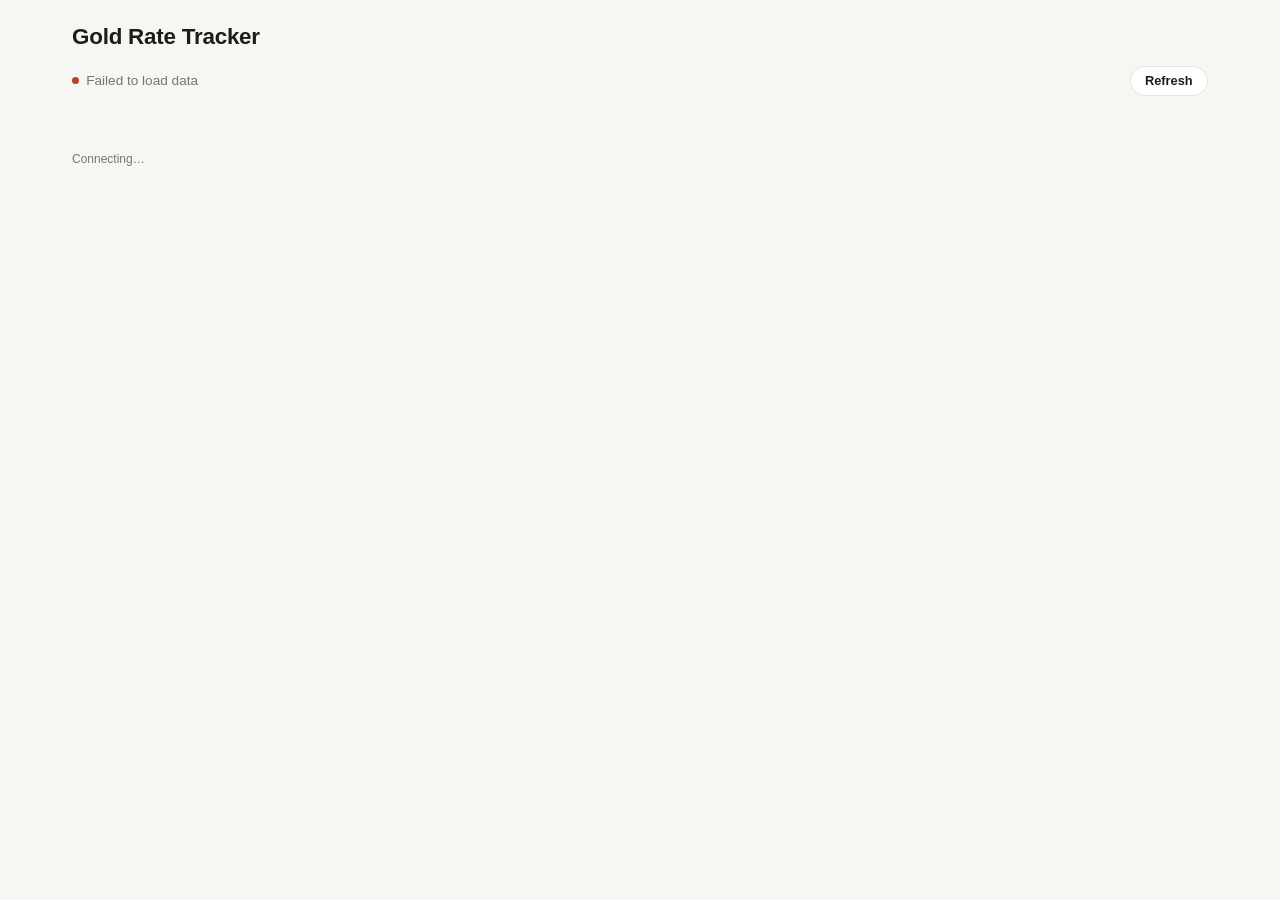
==== site/index.html @ 37ec5654 "Gold rate tracker: live dealer rates, Badla Bhaw, 3-minute endpoint Co-Authored-By: Claude Opus 5.5 " ====
<!DOCTYPE html>
<html lang="en">
<head>
<meta charset="UTF-8">
<meta name="viewport" content="width=device-width, initial-scale=1.0">
<title>Gold Rate Tracker | Live Rates</title>
<link rel="stylesheet" href="style.css">
</head>
<body>

<header>
  <h1>Gold Rate Tracker</h1>
</header>

<div class="meta">
  <span id="updated"><span class="conn-dot connecting"></span>Connecting…</span>
  <button id="refresh">Refresh</button>
</div>

<main>
  <div class="grid" id="grid"></div>
</main>

<footer id="footnote">Connecting…</footer>

<script>
// Deployed URL - deploy.sh rewrites this literal to the real API Gateway
// endpoint when uploading to S3, so leave the string itself alone.
const REMOTE_API_URL = "https://17gdivfex7.execute-api.ap-south-1.amazonaws.com/";

// Deployed WebSocket endpoint. deploy.sh rewrites this literal too, once the
// WebSocket API exists; until then it still says PLACEHOLDER and we just poll.
const REMOTE_WS_URL = "wss://WEBSOCKET_ENDPOINT_PLACEHOLDER";

const IS_LOCAL = ["localhost", "127.0.0.1", "0.0.0.0", "[::1]"].includes(location.hostname);
const API_URL = IS_LOCAL ? "/api" : REMOTE_API_URL;

// local_server.py exposes /ws on the same origin; the deployed site uses the
// API Gateway WebSocket endpoint. Either way a dropped socket falls back to
// polling /api, so the page never depends on the socket being up.
const WS_URL = IS_LOCAL
  ? (location.protocol === "https:" ? "wss://" : "ws://") + location.host + "/ws"
  : (REMOTE_WS_URL.indexOf("PLACEHOLDER") === -1 ? REMOTE_WS_URL : null);

const POLL_MS = 30000;
const FLASH_MS = 900;

function fmt(v) {
  if (v === null || v === undefined || v === "" || v === "-") return "—";
  const str = String(v).trim();
  const n = Number(str);
  if (Number.isNaN(n)) return str;
  // Keep their decimals exactly as published: 95.740 must not become 95.74.
  const dot = str.indexOf(".");
  const decimals = dot === -1 ? 0 : str.length - dot - 1;
  return n.toLocaleString("en-IN", {
    minimumFractionDigits: decimals,
    maximumFractionDigits: decimals,
  });
}

function fmtSigned(v) {
  if (v === null || v === undefined || v === "-" || v === "") return "—";
  const n = Number(v);
  if (Number.isNaN(n)) return String(v);
  return (n > 0 ? "+" : "") + n.toLocaleString("en-IN");
}

function numOrNull(v) {
  if (v === null || v === undefined || v === "" || v === "-") return null;
  const n = Number(v);
  return Number.isNaN(n) ? null : n;
}

function ago(iso) {
  const t = Date.parse(iso);
  if (Number.isNaN(t)) return "";
  const secs = Math.max(0, Math.round((Date.now() - t) / 1000));
  if (secs < 60) return secs + "s ago";
  if (secs < 3600) return Math.floor(secs / 60) + "m ago";
  return Math.floor(secs / 3600) + "h ago";
}

// ---- cards are created once, then patched in place ----------------------
// A full grid rebuild would throw away the DOM on every push, killing the
// flash animation and any text selection. Each dealer now arrives on its own
// schedule, so cards are keyed by source id and updated individually.

const cards = new Map();   // source id -> {el, values:{}, record}

function createCard(src) {
  const el = document.createElement("div");
  el.className = "card";
  el.dataset.source = src.source;

  const rowsHtml = src.rows.map((r, i) =>
    `<tr>
       <td class="label" data-note="row${i}">${r.label}</td>
       <td class="num buy" data-cell="row${i}.buy">—</td>
       <td class="num sell" data-cell="row${i}.sell">—</td>
       <td class="num hl" data-cell="row${i}.high">—</td>
       <td class="num hl" data-cell="row${i}.low">—</td>
     </tr>`).join("");

  el.innerHTML = `
    <h2>
      <a href="${src.site_url}" target="_blank" rel="noopener">${src.name}</a>
      <span class="sub">
        <span class="card-dot"></span>
        <span class="card-when">—</span>
        <span class="card-badge"></span>
      </span>
    </h2>
    <div class="table-wrap">
      <table class="rates">
        <thead><tr><th>Product</th><th>Buy</th><th>Sell</th><th>High</th><th>Low</th></tr></thead>
        <tbody>${rowsHtml}</tbody>
      </table>
    </div>
    <div class="badla-row">
      <div class="badla-title">Badla Bhaw</div>
      <div class="badla-items">
        <div class="badla-item">
          <div class="badla-item-label">Cash</div>
          <div class="badla-item-value" data-cell="diff1">—</div>
        </div>
        <div class="badla-item">
          <div class="badla-item-label">RTGS</div>
          <div class="badla-item-value" data-cell="diff2">—</div>
        </div>
      </div>
    </div>
    <details class="all-rows" open>
      <summary></summary>
      <div class="table-wrap">
        <table class="rates feed-all">
          <thead><tr><th>Feed row</th><th>Buy</th><th>Sell</th><th>High</th><th>Low</th></tr></thead>
          <tbody></tbody>
        </table>
      </div>
    </details>
  `;
  document.getElementById("grid").appendChild(el);
  return { el, values: {}, record: src, allRowKey: "" };
}

// The raw feed table is rebuilt only when the set of rows changes - a dealer
// can add or drop a row mid-session (Mega Bullion gains its 99.50 rows the
// moment credentials resolve a customer template).
function syncAllRows(card, src) {
  const rows = src.all_rows || [];
  const key = rows.map(r => r.id + ":" + r.label).join("|");
  const details = card.el.querySelector(".all-rows");
  if (!details) return;

  details.style.display = rows.length ? "" : "none";
  if (key === card.allRowKey) return;
  card.allRowKey = key;

  details.querySelector("summary").textContent =
    "All " + rows.length + " rates published by this dealer";
  details.querySelector("tbody").innerHTML = rows.map(r =>
    `<tr>
       <td class="label"><span class="row-id">${r.id}</span>${r.label}</td>
       <td class="num buy" data-cell="all.${r.id}.buy">—</td>
       <td class="num sell" data-cell="all.${r.id}.sell">—</td>
       <td class="num hl" data-cell="all.${r.id}.high">—</td>
       <td class="num hl" data-cell="all.${r.id}.low">—</td>
     </tr>`).join("");
}

// A blank cell should say which kind of blank it is: a dealer that doesn't
// publish the product at all, a login-only row, or no buy-back price.
function setNote(card, key, note) {
  const el = card.el.querySelector(`[data-note="${key}"]`);
  if (!el) return;
  el.classList.toggle("has-note", !!note);
  el.title = note || "";
}

function setCell(card, key, text, value) {
  const cell = card.el.querySelector(`[data-cell="${key}"]`);
  if (!cell) return;

  const isBlank = text === "—";
  cell.textContent = text;
  cell.classList.toggle("na", isBlank);

  const before = card.values[key];
  card.values[key] = value;
  if (before === undefined || value === null || before === null || value === before) return;

  // Flash green when it ticks up, red when it ticks down.
  const dir = value > before ? "flash-up" : "flash-down";
  cell.classList.remove("flash-up", "flash-down");
  void cell.offsetWidth;            // restart the animation if it re-fires
  cell.classList.add(dir);
  setTimeout(() => cell.classList.remove(dir), FLASH_MS);
}

function applyRecord(src) {
  let card = cards.get(src.source);
  if (!card) {
    card = createCard(src);
    cards.set(src.source, card);
  }
  card.record = src;

  const COLUMNS = ["buy", "sell", "high", "low"];

  src.rows.forEach((r, i) => {
    COLUMNS.forEach(col => setCell(card, "row" + i + "." + col, fmt(r[col]), numOrNull(r[col])));
    setNote(card, "row" + i, r.note);
  });

  syncAllRows(card, src);
  (src.all_rows || []).forEach(r => {
    COLUMNS.forEach(col => setCell(card, "all." + r.id + "." + col, fmt(r[col]), numOrNull(r[col])));
  });

  setCell(card, "diff1", fmtSigned(src.diff1), numOrNull(src.diff1));
  setCell(card, "diff2", fmtSigned(src.diff2), numOrNull(src.diff2));

  const offline = src.ok === false;
  card.el.classList.toggle("offline", offline);
  const badge = card.el.querySelector(".card-badge");
  badge.textContent = offline ? "not responding" : "";
  badge.title = offline ? (src.error || "") : "";

  paintCardTime(card);
}

function paintCardTime(card) {
  const src = card.record;
  const when = src.changed_at || src.timestamp;
  const label = card.el.querySelector(".card-when");
  if (!label) return;
  label.textContent = "Updated " + ago(when);
  label.title = new Date(when).toLocaleTimeString("en-IN");
}

// Keeps the "3s ago" labels honest between pushes.
setInterval(() => cards.forEach(paintCardTime), 1000);

function render(sources) {
  sources.forEach(applyRecord);
  paintStatus();
}

function paintStatus() {
  const dot = streaming ? "live" : "polling";
  const text = streaming
    ? "Live · " + cards.size + " dealers streaming"
    : "Last refreshed " + new Date().toLocaleTimeString("en-IN");
  document.getElementById("updated").innerHTML =
    `<span class="conn-dot ${dot}"></span>` + text;
  document.getElementById("footnote").textContent = streaming
    ? "Each dealer is polled on its own clock; a card updates the moment that dealer's rate moves."
    : "Polling for updates every 30 seconds.";
}

async function load() {
  try {
    const res = await fetch(API_URL);
    render(await res.json());
  } catch (e) {
    document.getElementById("updated").innerHTML =
      '<span class="conn-dot offline"></span>Failed to load data';
  }
}

// ---- transport: WebSocket push when we can get it, polling otherwise ----

let socket = null;
let streaming = false;
let pollTimer = null;
let retryMs = 1000;

function startPolling() {
  if (pollTimer === null) {
    load();
    pollTimer = setInterval(load, POLL_MS);
  }
}

function stopPolling() {
  if (pollTimer !== null) {
    clearInterval(pollTimer);
    pollTimer = null;
  }
}

function handleMessage(msg) {
  // Shapes we accept: a bare array (/api, local and deployed), the snapshot
  // sent on connect, a single-dealer update (local_server, one thread per
  // dealer), and a batch of dealers (the Lambda, which polls them together).
  if (Array.isArray(msg)) { render(msg); return; }
  if (msg.type === "snapshot") { render(msg.sources || []); return; }
  if (msg.type === "update") {
    const list = msg.sources || (msg.source ? [msg.source] : []);
    list.forEach(applyRecord);
    paintStatus();
  }
}

function connect() {
  if (!WS_URL) { startPolling(); return; }

  socket = new WebSocket(WS_URL);

  socket.onopen = () => {
    streaming = true;
    retryMs = 1000;
    stopPolling();          // the server pushes now; no need to ask
    paintStatus();
    // local_server.py pushes a snapshot on connect by itself; API Gateway has
    // to be asked for one, since $connect can't send before the handshake ends.
    try { socket.send(JSON.stringify({ action: "snapshot" })); } catch (e) { /* no-op */ }
    if (cards.size === 0) load();   // never leave the grid empty while waiting
  };

  socket.onmessage = (ev) => {
    try {
      handleMessage(JSON.parse(ev.data));
    } catch (e) {
      /* ignore a malformed frame and wait for the next push */
    }
  };

  socket.onclose = () => {
    socket = null;
    streaming = false;
    paintStatus();
    startPolling();         // keep the numbers moving while we reconnect
    setTimeout(connect, retryMs);
    retryMs = Math.min(retryMs * 2, 15000);   // back off, don't hammer
  };

  socket.onerror = () => {
    try { socket.close(); } catch (e) { /* onclose handles the rest */ }
  };
}

document.getElementById("refresh").addEventListener("click", load);
connect();
if (!WS_URL) startPolling();
</script>

</body>
</html>
---- site/style.css ----
:root {
  --bg: #f6f6f3;
  --card: #ffffff;
  --border: #e6e4dd;
  --text: #1c1c1a;
  --text-muted: #77756e;
  --buy: #1f7a4d;
  --sell: #b6791a;
  --accent: #1c1c1a;
  --diff-pos: #1f7a4d;
  --diff-neg: #b6412a;
  --radius: 14px;
}

* { box-sizing: border-box; }

body {
  margin: 0;
  font-family: -apple-system, "Segoe UI", Roboto, Helvetica, Arial, sans-serif;
  background: var(--bg);
  color: var(--text);
  padding: 0 0 3rem;
}

header {
  display: flex;
  align-items: center;
  justify-content: space-between;
  padding: 1.5rem 2rem 1rem;
  max-width: 1200px;
  margin: 0 auto;
  flex-wrap: wrap;
  gap: 1rem;
}

header h1 {
  font-size: 1.4rem;
  font-weight: 600;
  margin: 0;
  letter-spacing: -0.01em;
}

nav {
  display: flex;
  gap: 0.5rem;
  background: var(--card);
  border: 1px solid var(--border);
  border-radius: 999px;
  padding: 4px;
}

nav a {
  text-decoration: none;
  color: var(--text-muted);
  font-size: 0.85rem;
  font-weight: 600;
  padding: 0.5rem 1rem;
  border-radius: 999px;
}

nav a.active {
  background: var(--accent);
  color: #fff;
}

.meta {
  max-width: 1200px;
  margin: 0 auto;
  padding: 0 2rem;
  display: flex;
  align-items: center;
  justify-content: space-between;
  color: var(--text-muted);
  font-size: 0.85rem;
}

.meta button {
  border: 1px solid var(--border);
  background: var(--card);
  border-radius: 999px;
  padding: 0.4rem 0.9rem;
  font-size: 0.8rem;
  font-weight: 600;
  color: var(--text);
  cursor: pointer;
}

.meta button:hover { background: var(--bg); }

main {
  max-width: 1200px;
  margin: 1.5rem auto 0;
  padding: 0 2rem;
}

.grid {
  display: grid;
  grid-template-columns: repeat(auto-fit, minmax(260px, 1fr));
  gap: 1.25rem;
}

.card {
  position: relative;
  background: var(--card);
  border: 1px solid var(--border);
  border-radius: var(--radius);
  padding: 1.4rem 1.5rem;
}

.card h2 {
  font-size: 1rem;
  font-weight: 600;
  margin: 0 0 1rem;
}

.card h2 a,
.source-name a {
  color: var(--text);
  text-decoration: none;
  border-bottom: 1px dashed var(--border);
}

.card h2 a:hover,
.source-name a:hover {
  color: var(--sell);
  border-bottom-color: var(--sell);
}

.card h2 .sub {
  display: block;
  font-size: 0.75rem;
  font-weight: 400;
  color: var(--text-muted);
  margin-top: 2px;
}

table.rates {
  width: 100%;
  border-collapse: collapse;
}

table.rates th {
  text-align: right;
  font-size: 0.72rem;
  font-weight: 600;
  color: var(--text-muted);
  text-transform: uppercase;
  letter-spacing: 0.03em;
  padding-bottom: 0.5rem;
}

table.rates th:first-child { text-align: left; }

table.rates td {
  padding: 0.55rem 0;
  border-top: 1px solid var(--border);
  font-variant-numeric: tabular-nums;
}

table.rates td.label {
  color: var(--text);
  font-size: 0.85rem;
  font-weight: 500;
}

table.rates td.num {
  text-align: right;
  font-size: 1.05rem;
  font-weight: 600;
}

td.buy { color: var(--buy); }
td.sell { color: var(--sell); }

.badla-row {
  margin-top: 1rem;
  padding-top: 0.9rem;
  border-top: 1px dashed var(--border);
}

.badla-title {
  font-size: 0.75rem;
  color: var(--text-muted);
  font-weight: 600;
  text-transform: uppercase;
  letter-spacing: 0.03em;
  margin-bottom: 0.6rem;
}

.badla-items {
  display: flex;
  gap: 1.5rem;
}

.badla-item-label {
  font-size: 0.72rem;
  color: var(--text-muted);
  font-weight: 600;
  margin-bottom: 0.15rem;
}

.badla-item-value {
  font-size: 1.3rem;
  font-weight: 700;
  font-variant-numeric: tabular-nums;
}

/* Diff comparison screen */
.abcd-grid {
  display: grid;
  grid-template-columns: repeat(auto-fit, minmax(220px, 1fr));
  gap: 1.25rem;
}

.abcd-card {
  background: var(--card);
  border: 1px solid var(--border);
  border-radius: var(--radius);
  padding: 1.8rem 1.5rem;
  text-align: center;
}

.abcd-letter {
  width: 40px;
  height: 40px;
  border-radius: 50%;
  background: var(--bg);
  border: 1px solid var(--border);
  display: flex;
  align-items: center;
  justify-content: center;
  font-weight: 700;
  font-size: 1rem;
  margin: 0 auto 0.9rem;
}

.abcd-card .source-name {
  font-size: 0.9rem;
  font-weight: 600;
  margin-bottom: 0.2rem;
}

.abcd-card .source-sub {
  font-size: 0.72rem;
  color: var(--text-muted);
  margin-bottom: 1.2rem;
}

.abcd-card .diff-value {
  font-size: 2.6rem;
  font-weight: 700;
  font-variant-numeric: tabular-nums;
  letter-spacing: -0.02em;
}

.abcd-card .diff-caption {
  margin-top: 0.4rem;
  font-size: 0.72rem;
  color: var(--text-muted);
}

.na { color: var(--text-muted); font-weight: 400; }

footer {
  max-width: 1200px;
  margin: 2rem auto 0;
  padding: 0 2rem;
  color: var(--text-muted);
  font-size: 0.75rem;
}

/* ---- live stream indicators ------------------------------------------- */

.conn-dot {
  display: inline-block;
  width: 7px;
  height: 7px;
  border-radius: 50%;
  margin-right: 0.45rem;
  vertical-align: 1px;
  background: var(--text-muted);
}

.conn-dot.live {
  background: var(--buy);
  box-shadow: 0 0 0 0 rgba(31, 122, 77, 0.5);
  animation: pulse 2s ease-out infinite;
}

.conn-dot.connecting { background: var(--sell); }
.conn-dot.offline { background: var(--diff-neg); }

@keyframes pulse {
  0%   { box-shadow: 0 0 0 0 rgba(31, 122, 77, 0.45); }
  70%  { box-shadow: 0 0 0 6px rgba(31, 122, 77, 0); }
  100% { box-shadow: 0 0 0 0 rgba(31, 122, 77, 0); }
}

.card h2 .sub {
  display: flex;
  align-items: center;
  gap: 0.1rem;
}

.card-dot {
  width: 6px;
  height: 6px;
  border-radius: 50%;
  background: var(--buy);
  margin-right: 0.45rem;
  flex: none;
}

.card-badge {
  margin-left: 0.5rem;
  font-size: 0.68rem;
  font-weight: 600;
  color: var(--diff-neg);
  text-transform: uppercase;
  letter-spacing: 0.03em;
}

.card.offline { border-color: rgba(182, 65, 42, 0.35); }
.card.offline .card-dot { background: var(--diff-neg); }
.card.offline table.rates td.num { opacity: 0.55; }

/* A value that just moved: green tick up, red tick down. */
table.rates td.num,
.badla-item-value {
  border-radius: 6px;
  transition: background-color 120ms ease-out;
}

.flash-up { animation: flash-up var(--flash, 900ms) ease-out; }
.flash-down { animation: flash-down var(--flash, 900ms) ease-out; }

@keyframes flash-up {
  0%   { background-color: rgba(31, 122, 77, 0.22); color: var(--buy); }
  100% { background-color: transparent; }
}

@keyframes flash-down {
  0%   { background-color: rgba(182, 65, 42, 0.20); color: var(--diff-neg); }
  100% { background-color: transparent; }
}

@media (prefers-reduced-motion: reduce) {
  .conn-dot.live { animation: none; }
  .flash-up, .flash-down { animation-duration: 1ms; }
}

/* ---- full feed tables (all rows, all columns) -------------------------- */

.grid { grid-template-columns: repeat(auto-fit, minmax(370px, 1fr)); }

.table-wrap { overflow-x: auto; }

table.rates td.num { font-size: 0.92rem; }
table.rates th { white-space: nowrap; }
table.rates td.label { white-space: nowrap; padding-right: 0.75rem; }

td.hl {
  color: var(--text-muted);
  font-weight: 500;
  font-size: 0.82rem !important;
}

/* A blank that explains itself on hover. */
td.label.has-note { cursor: help; }
td.label.has-note::after {
  content: "?";
  display: inline-block;
  margin-left: 0.35rem;
  font-size: 0.62rem;
  font-weight: 700;
  color: var(--text-muted);
  border: 1px solid var(--border);
  border-radius: 50%;
  width: 13px;
  height: 13px;
  line-height: 11px;
  text-align: center;
  vertical-align: 1px;
}

details.all-rows {
  margin-top: 1rem;
  padding-top: 0.9rem;
  border-top: 1px dashed var(--border);
}

details.all-rows summary {
  font-size: 0.75rem;
  color: var(--text-muted);
  font-weight: 600;
  text-transform: uppercase;
  letter-spacing: 0.03em;
  cursor: pointer;
  margin-bottom: 0.4rem;
}

details.all-rows summary:hover { color: var(--text); }

table.feed-all td.label {
  font-size: 0.78rem;
  font-weight: 500;
  color: var(--text-muted);
}

table.feed-all td.num { font-size: 0.82rem; }
table.feed-all td.hl { font-size: 0.75rem !important; }

.row-id {
  display: inline-block;
  min-width: 2.6rem;
  margin-right: 0.4rem;
  font-size: 0.65rem;
  color: var(--text-muted);
  opacity: 0.65;
  font-variant-numeric: tabular-nums;
}
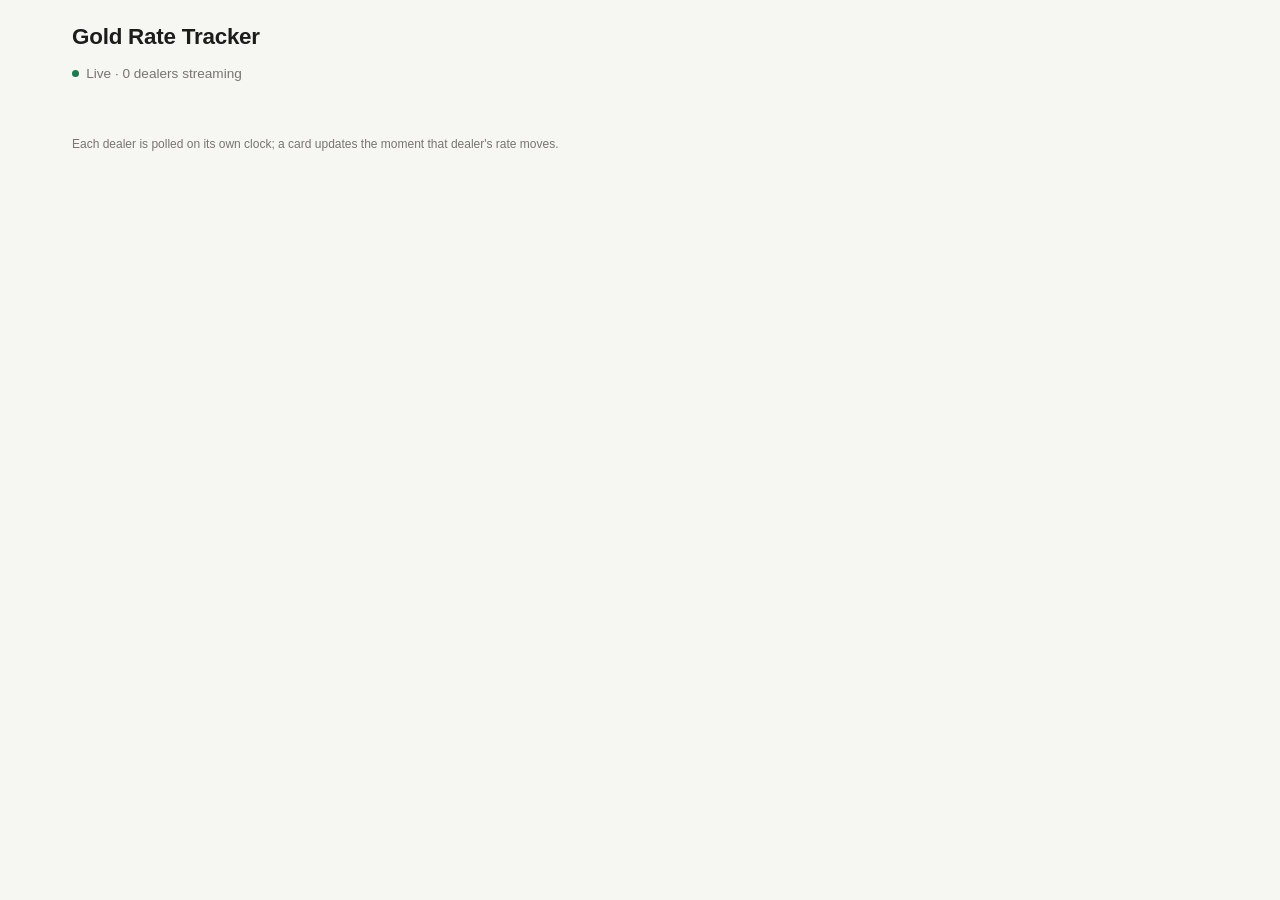
==== commit 14d3ec48: "Dashboard polls dealer feeds directly from the browser (live without WebSocket) Off localhost the pa" ====
--- a/site/index.html
+++ b/site/index.html
@@ -269,6 +269,121 @@
   }
 }
 
+// ---- direct mode: the browser polls the dealer feeds itself -------------
+// Every feed sends Access-Control-Allow-Origin: *, which is how the dealers'
+// own LiveRates pages work. Off localhost this needs no WebSocket and no
+// Lambda: each dealer is fetched every DIRECT_MS on its own clock. Mirrors
+// SOURCES / build_source_record in lambda_fetch/lambda_function.py. Mega
+// Bullion's login-only 99.50 rows can't be fetched here (no credentials in
+// the browser), so they stay blank as on the public feed.
+
+const DIRECT_MS = 500;
+const CANONICAL_LABELS = ["Gold Future MCX", "99.50 Gold Cash", "99.50 Gold RTGS"];
+const FEED = "https://bcast.%s:7768/VOTSBroadcastStreaming/Services/xml/GetLiveRateByTemplateID/";
+const DIRECT_SOURCES = [
+  { id: "jmd_patil", name: "JMD Patil", site_url: "https://jmdpatil.com/LiveRates.html",
+    url: FEED.replace("%s", "jmdpatil.com") + "jmd",
+    rows: [{ label: "GOLD FUTURE" }, { label: "99.50 GOLD" }, { label: "99.50 GOLD (RTGS)" }] },
+  { id: "mega_bullion", name: "Mega Bullion", site_url: "https://megabullion.info/LiveRates.html",
+    url: FEED.replace("%s", "megabullion.info") + "mega",
+    rows: [{ label: "GOLD FUTURE" },
+           { split: true, buy_label: "GOLD 99.50 LIVALI", sell_label: "GOLD 99.50 SELL" },
+           { label: "GOLD 99.50 RTGS", sell_col: 3 }] },
+  { id: "shri_sai", name: "Shri Sai Jewels", site_url: "http://www.shrisaijewels.in/",
+    url: FEED.replace("%s", "shrisaijewels.in") + "sai",
+    rows: [{ label: "GOLD FUTURE" }, null, { label: "Gold 9950 RTGS" }] },
+  { id: "shri_ganesh", name: "Shri Ganesh Bullion", site_url: "https://shriganeshbullion.com/",
+    url: FEED.replace("%s", "shriganeshbullion.com") + "shriganeshbullion",
+    rows: [{ label: "GOLD COSTING" }, null, null] },
+];
+
+function parseFeed(text) {
+  const out = [];
+  text.split(/\r?\n/).forEach(line => {
+    const parts = line.split("\t").map(p => p.trim());
+    while (parts.length && parts[0] === "") parts.shift();
+    while (parts.length && parts[parts.length - 1] === "") parts.pop();
+    if (parts.length < 6) return;
+    const [id, label, buy, sell, high, low] = parts;
+    out.push({ id, label, buy, sell, high, low });
+  });
+  return out;
+}
+
+function toInt(s) {
+  return typeof s === "string" && /^-?\d+$/.test(s.trim()) ? parseInt(s, 10) : null;
+}
+
+function rowNote(source, cfg, cells) {
+  if (cfg === null) return "This dealer does not publish this category";
+  if (cells.sell === null && cells.buy === null) {
+    return source.id === "mega_bullion"
+      ? "Published only on this dealer's customer template"
+      : "Row not present in the dealer's feed right now";
+  }
+  if (cells.buy === null || cells.buy === "-" || cells.buy === "") return "Dealer publishes no buy-back price for this row";
+  return null;
+}
+
+function buildRecord(source, feedRows) {
+  const find = label => feedRows.find(r => r.label === label) || null;
+  const rows = source.rows.map((cfg, i) => {
+    const cells = { buy: null, sell: null, high: null, low: null };
+    if (cfg && cfg.split) {
+      const b = find(cfg.buy_label), s = find(cfg.sell_label);
+      cells.buy = b ? b.buy : null;
+      cells.sell = s ? s.buy : null;
+      if (s) { cells.high = s.high; cells.low = s.low; }
+    } else if (cfg) {
+      const f = find(cfg.label);
+      if (f) {
+        Object.assign(cells, { buy: f.buy, sell: f.sell, high: f.high, low: f.low });
+        if (cfg.sell_col === 3) [cells.buy, cells.sell] = [cells.sell, cells.buy];
+      }
+    }
+    return Object.assign({ label: CANONICAL_LABELS[i] }, cells, { note: rowNote(source, cfg, cells) });
+  });
+
+  // Badla Bhaw: Cash / RTGS sell minus Gold Future MCX buy.
+  const f0 = toInt(rows[0].buy), s1 = toInt(rows[1].sell), s2 = toInt(rows[2].sell);
+  return {
+    source: source.id, name: source.name, site_url: source.site_url,
+    rows, all_rows: feedRows,
+    diff1: f0 !== null && s1 !== null ? s1 - f0 : null,
+    diff2: f0 !== null && s2 !== null ? s2 - f0 : null,
+  };
+}
+
+function startDirect() {
+  streaming = true;
+  paintStatus();
+  DIRECT_SOURCES.forEach((source, index) => {
+    let signature = null, last = null;
+    const tick = async () => {
+      const started = Date.now();
+      try {
+        const res = await fetch(source.url + "?t=" + started, { cache: "no-store" });
+        if (!res.ok) throw new Error("HTTP " + res.status);
+        const rec = buildRecord(source, parseFeed(await res.text()));
+        const now = new Date().toISOString();
+        const sig = JSON.stringify([rec.rows, rec.all_rows]);
+        rec.timestamp = now;
+        rec.changed_at = sig !== signature || !last ? now : last.changed_at;
+        rec.ok = true;
+        signature = sig;
+        last = rec;
+        applyRecord(rec);
+        cards.get(source.id).el.style.order = index;   // fixed order, whoever answers first
+        paintStatus();
+      } catch (e) {
+        if (last) { applyRecord(Object.assign({}, last, { ok: false, error: String(e) })); }
+      }
+      setTimeout(tick, Math.max(0, DIRECT_MS - (Date.now() - started)));
+    };
+    tick();
+  });
+}
+
 // ---- transport: WebSocket push when we can get it, polling otherwise ----
 
 let socket = null;
@@ -341,9 +456,18 @@
   };
 }
 
-document.getElementById("refresh").addEventListener("click", load);
-connect();
-if (!WS_URL) startPolling();
+// Localhost keeps the server's WebSocket; anywhere else the page goes
+// straight to the dealers (add ?ws to force the old WebSocket/API path).
+const DIRECT = !IS_LOCAL && !new URLSearchParams(location.search).has("ws");
+
+if (DIRECT) {
+  document.getElementById("refresh").style.display = "none";
+  startDirect();
+} else {
+  document.getElementById("refresh").addEventListener("click", load);
+  connect();
+  if (!WS_URL) startPolling();
+}
 </script>
 
 </body>
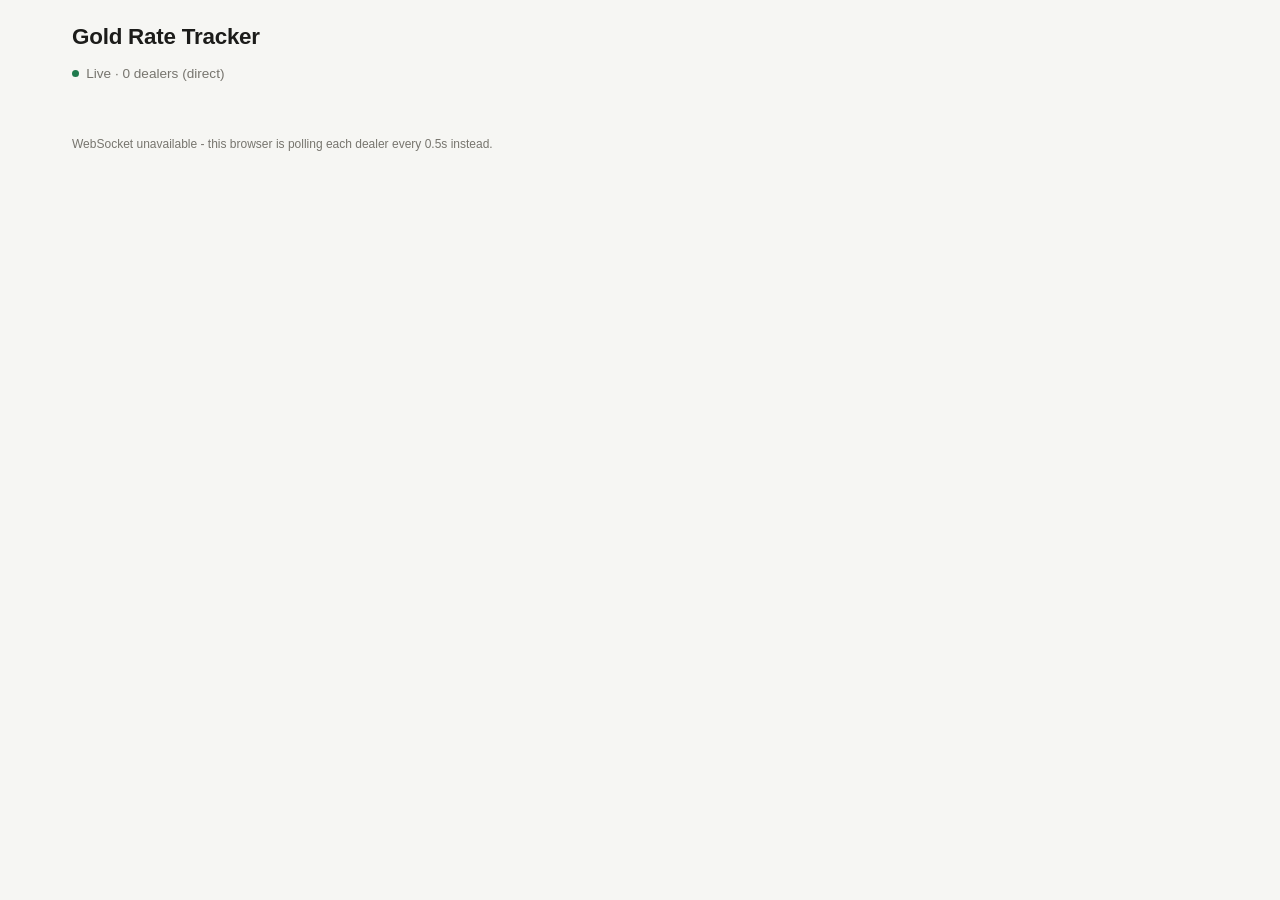
==== commit b556817a: "WebSocket-first dashboard with direct-poll fallback; EC2/nginx deploy kit - Page tries a WebSocket f" ====
--- a/site/index.html
+++ b/site/index.html
@@ -33,14 +33,23 @@
 const REMOTE_WS_URL = "wss://WEBSOCKET_ENDPOINT_PLACEHOLDER";
 
 const IS_LOCAL = ["localhost", "127.0.0.1", "0.0.0.0", "[::1]"].includes(location.hostname);
-const API_URL = IS_LOCAL ? "/api" : REMOTE_API_URL;
-
-// local_server.py exposes /ws on the same origin; the deployed site uses the
-// API Gateway WebSocket endpoint. Either way a dropped socket falls back to
-// polling /api, so the page never depends on the socket being up.
-const WS_URL = IS_LOCAL
+const IS_HTTP = location.protocol === "http:" || location.protocol === "https:";
+const PARAMS = new URLSearchParams(location.search);
+
+// WebSocket target, in order of preference:
+//   1. the API Gateway endpoint, once deploy.sh has filled it in (S3 hosting);
+//   2. /ws on this same origin - local_server.py, run directly or behind nginx
+//      (see deploy/), which is what makes jmd.mrpscan.com push live.
+// If the socket can't be had, the page polls the dealers itself (direct mode)
+// so the numbers never freeze. ?direct skips the socket entirely.
+const SAME_ORIGIN_WS = IS_HTTP
   ? (location.protocol === "https:" ? "wss://" : "ws://") + location.host + "/ws"
-  : (REMOTE_WS_URL.indexOf("PLACEHOLDER") === -1 ? REMOTE_WS_URL : null);
+  : null;
+const WS_URL = PARAMS.has("direct") ? null
+  : (!IS_LOCAL && REMOTE_WS_URL.indexOf("PLACEHOLDER") === -1) ? REMOTE_WS_URL
+  : SAME_ORIGIN_WS;
+// /api lives next to /ws when local_server.py is the host.
+const API_URL = (IS_LOCAL || (WS_URL !== null && WS_URL === SAME_ORIGIN_WS)) ? "/api" : REMOTE_API_URL;
 
 const POLL_MS = 30000;
 const FLASH_MS = 900;
@@ -92,6 +101,9 @@
   const el = document.createElement("div");
   el.className = "card";
   el.dataset.source = src.source;
+  // Same order whichever transport (or dealer) answers first.
+  const order = DIRECT_SOURCES.findIndex(s => s.id === src.source);
+  el.style.order = order === -1 ? DIRECT_SOURCES.length : order;
 
   const rowsHtml = src.rows.map((r, i) =>
     `<tr>
@@ -247,16 +259,27 @@
   paintStatus();
 }
 
+// transport: "connecting" | "ws" (server push) | "direct" (browser polls the
+// dealers) | "poll" (/api every 30s - local_server --dynamo only)
+let transport = "connecting";
+
+const STATUS = {
+  connecting: ["connecting", () => "Connecting…",
+               "Connecting…"],
+  ws:         ["live", () => "Live · " + cards.size + " dealers streaming",
+               "WebSocket: the server polls each dealer and pushes a card the moment its rate moves."],
+  direct:     ["live", () => "Live · " + cards.size + " dealers (direct)",
+               "WebSocket unavailable - this browser is polling each dealer every 0.5s instead."],
+  poll:       ["polling", () => "Last refreshed " + new Date().toLocaleTimeString("en-IN"),
+               "Polling for updates every 30 seconds."],
+};
+
 function paintStatus() {
-  const dot = streaming ? "live" : "polling";
-  const text = streaming
-    ? "Live · " + cards.size + " dealers streaming"
-    : "Last refreshed " + new Date().toLocaleTimeString("en-IN");
+  const [dot, text, foot] = STATUS[transport];
   document.getElementById("updated").innerHTML =
-    `<span class="conn-dot ${dot}"></span>` + text;
-  document.getElementById("footnote").textContent = streaming
-    ? "Each dealer is polled on its own clock; a card updates the moment that dealer's rate moves."
-    : "Polling for updates every 30 seconds.";
+    `<span class="conn-dot ${dot}"></span>` + text();
+  document.getElementById("footnote").textContent = foot;
+  document.getElementById("refresh").style.display = transport === "poll" ? "" : "none";
 }
 
 async function load() {
@@ -354,29 +377,41 @@
   };
 }
 
+// Bumped on every start/stop; a tick from an older run sees the mismatch and
+// ends its loop, so stopping is immediate and a restart never doubles up.
+let directRun = 0;
+let directOn = false;
+const directState = new Map();   // source id -> {signature, last}
+
 function startDirect() {
-  streaming = true;
+  if (directOn) return;
+  directOn = true;
+  const run = ++directRun;
+  transport = "direct";
   paintStatus();
-  DIRECT_SOURCES.forEach((source, index) => {
-    let signature = null, last = null;
+  DIRECT_SOURCES.forEach(source => {
+    const state = directState.get(source.id) || { signature: null, last: null };
+    directState.set(source.id, state);
     const tick = async () => {
+      if (run !== directRun) return;
       const started = Date.now();
       try {
         const res = await fetch(source.url + "?t=" + started, { cache: "no-store" });
         if (!res.ok) throw new Error("HTTP " + res.status);
         const rec = buildRecord(source, parseFeed(await res.text()));
+        if (run !== directRun) return;   // the socket took over mid-request
         const now = new Date().toISOString();
         const sig = JSON.stringify([rec.rows, rec.all_rows]);
         rec.timestamp = now;
-        rec.changed_at = sig !== signature || !last ? now : last.changed_at;
+        rec.changed_at = sig !== state.signature || !state.last ? now : state.last.changed_at;
         rec.ok = true;
-        signature = sig;
-        last = rec;
+        state.signature = sig;
+        state.last = rec;
         applyRecord(rec);
-        cards.get(source.id).el.style.order = index;   // fixed order, whoever answers first
         paintStatus();
       } catch (e) {
-        if (last) { applyRecord(Object.assign({}, last, { ok: false, error: String(e) })); }
+        if (run !== directRun) return;
+        if (state.last) applyRecord(Object.assign({}, state.last, { ok: false, error: String(e) }));
       }
       setTimeout(tick, Math.max(0, DIRECT_MS - (Date.now() - started)));
     };
@@ -384,18 +419,42 @@
   });
 }
 
+function stopDirect() {
+  directOn = false;
+  directRun++;
+}
+
 // ---- transport: WebSocket push when we can get it, polling otherwise ----
 
 let socket = null;
-let streaming = false;
 let pollTimer = null;
 let retryMs = 1000;
+let everOpened = false;
+let lastFrameAt = 0;
+let serverHeartbeats = false;   // local_server.py sends {"type":"heartbeat"} every 20s
+
+// A socket that opens but then silently stops delivering (stalled proxy,
+// sleeping laptop) would freeze the numbers. local_server.py heartbeats every
+// 20s, so 60s of silence from it means the socket is dead: drop and reconnect.
+const SILENT_SOCKET_MS = 60000;
+// API Gateway idles a socket out after 10 minutes without client traffic.
+const CLIENT_PING_MS = 4 * 60 * 1000;
 
 function startPolling() {
+  transport = "poll";
   if (pollTimer === null) {
     load();
     pollTimer = setInterval(load, POLL_MS);
   }
+  paintStatus();
+}
+
+// What keeps the numbers moving while the socket is down: localhost polls the
+// server's /api (that's how --dynamo mode works), anywhere else the browser
+// goes straight to the dealers.
+function fallback() {
+  if (IS_LOCAL) startPolling();
+  else startDirect();
 }
 
 function stopPolling() {
@@ -410,6 +469,8 @@
   // sent on connect, a single-dealer update (local_server, one thread per
   // dealer), and a batch of dealers (the Lambda, which polls them together).
   if (Array.isArray(msg)) { render(msg); return; }
+  if (msg.type === "heartbeat") { serverHeartbeats = true; return; }
+  if (msg.type === "pong") return;
   if (msg.type === "snapshot") { render(msg.sources || []); return; }
   if (msg.type === "update") {
     const list = msg.sources || (msg.source ? [msg.source] : []);
@@ -419,22 +480,35 @@
 }
 
 function connect() {
-  if (!WS_URL) { startPolling(); return; }
-
-  socket = new WebSocket(WS_URL);
-
-  socket.onopen = () => {
-    streaming = true;
+  if (!WS_URL) { fallback(); return; }
+
+  let ws;
+  try {
+    ws = new WebSocket(WS_URL);
+  } catch (e) {
+    fallback();
+    scheduleReconnect();
+    return;
+  }
+  socket = ws;
+
+  ws.onopen = () => {
+    if (socket !== ws) return;
+    everOpened = true;
     retryMs = 1000;
+    lastFrameAt = Date.now();
     stopPolling();          // the server pushes now; no need to ask
+    stopDirect();
+    transport = "ws";
     paintStatus();
     // local_server.py pushes a snapshot on connect by itself; API Gateway has
     // to be asked for one, since $connect can't send before the handshake ends.
-    try { socket.send(JSON.stringify({ action: "snapshot" })); } catch (e) { /* no-op */ }
-    if (cards.size === 0) load();   // never leave the grid empty while waiting
+    try { ws.send(JSON.stringify({ action: "snapshot" })); } catch (e) { /* no-op */ }
   };
 
-  socket.onmessage = (ev) => {
+  ws.onmessage = (ev) => {
+    if (socket !== ws) return;
+    lastFrameAt = Date.now();
     try {
       handleMessage(JSON.parse(ev.data));
     } catch (e) {
@@ -442,32 +516,53 @@
     }
   };
 
-  socket.onclose = () => {
+  ws.onclose = () => {
+    if (socket !== ws) return;   // an older socket we already replaced
     socket = null;
-    streaming = false;
-    paintStatus();
-    startPolling();         // keep the numbers moving while we reconnect
-    setTimeout(connect, retryMs);
-    retryMs = Math.min(retryMs * 2, 15000);   // back off, don't hammer
+    fallback();             // keep the numbers moving while we reconnect
+    scheduleReconnect();
   };
 
-  socket.onerror = () => {
+  ws.onerror = () => {
+    try { ws.close(); } catch (e) { /* onclose handles the rest */ }
+  };
+}
+
+function scheduleReconnect() {
+  setTimeout(connect, retryMs);
+  // A host that has never accepted the socket (plain static hosting) is
+  // re-tried slowly; one that dropped a working socket is re-tried quickly.
+  retryMs = Math.min(retryMs * 2, everOpened ? 15000 : 60000);
+}
+
+setInterval(() => {
+  if (!socket || socket.readyState !== WebSocket.OPEN) return;
+  if (serverHeartbeats && Date.now() - lastFrameAt > SILENT_SOCKET_MS) {
+    const dead = socket;
+    socket = null;
+    try { dead.close(); } catch (e) { /* already gone */ }
+    fallback();
+    scheduleReconnect();
+  }
+}, 5000);
+
+setInterval(() => {
+  if (socket && socket.readyState === WebSocket.OPEN) {
+    try { socket.send(JSON.stringify({ action: "ping" })); } catch (e) { /* onclose handles it */ }
+  }
+}, CLIENT_PING_MS);
+
+// A tab coming back from sleep may hold a socket that died while it slept.
+document.addEventListener("visibilitychange", () => {
+  if (document.visibilityState === "visible" && serverHeartbeats && socket &&
+      socket.readyState === WebSocket.OPEN && Date.now() - lastFrameAt > SILENT_SOCKET_MS) {
     try { socket.close(); } catch (e) { /* onclose handles the rest */ }
-  };
-}
-
-// Localhost keeps the server's WebSocket; anywhere else the page goes
-// straight to the dealers (add ?ws to force the old WebSocket/API path).
-const DIRECT = !IS_LOCAL && !new URLSearchParams(location.search).has("ws");
-
-if (DIRECT) {
-  document.getElementById("refresh").style.display = "none";
-  startDirect();
-} else {
-  document.getElementById("refresh").addEventListener("click", load);
-  connect();
-  if (!WS_URL) startPolling();
-}
+  }
+});
+
+document.getElementById("refresh").addEventListener("click", load);
+paintStatus();
+connect();
 </script>
 
 </body>
